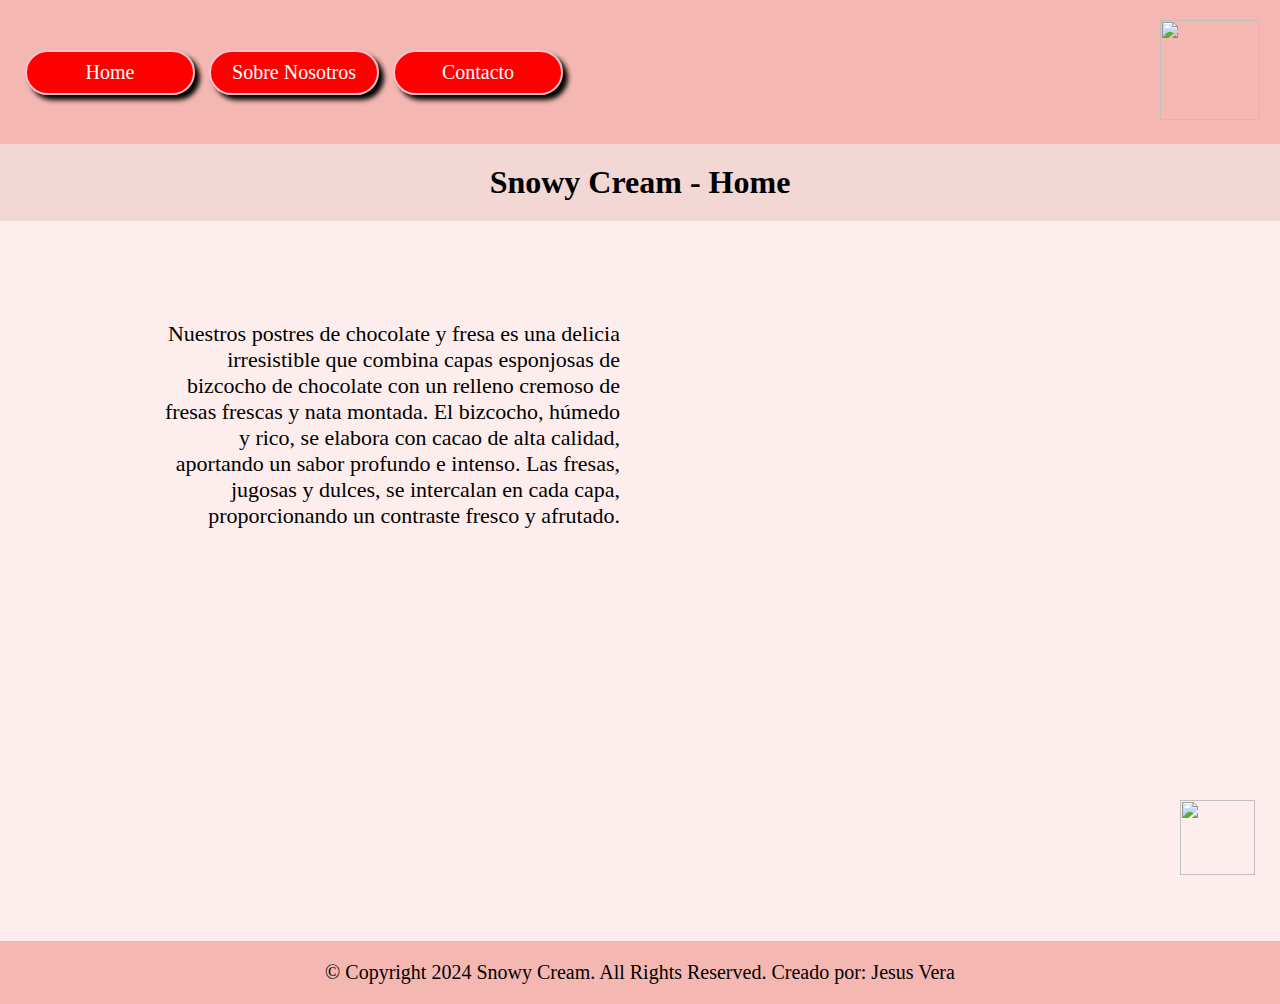
==== index.html @ 9a578f9d "1.2 index.html y style.css Listo" ====
<!DOCTYPE html>
<html lang="es">
    <head>
        <meta charset="UTF-8" />
        <meta name="viewport" content="width=device-width, initial-scale=1.0" />
        <title>Home</title>
        <link rel="stylesheet" href="./assets/styles/style.css" />
        <link rel="shortcut icon" href="./assets/img/icon.png" type="image/x-icon" />
    </head>
    <body>
        <!--------------------------------- Header --------------------------------->
        <header>
            <nav class="navbar">
                <div class="link-nav">
                    <a href="./index.html">Home</a>
                    <a href="./pages/aboutUs.html">Sobre Nosotros</a>
                    <a href="./pages/contact.html">Contacto</a>
                </div>
                
                <div class="logo-nav">
                    <img class="logo" src="./assets/img/logo.png" alt="" />
                </div>
            </nav>

            <div class="titulo">
                <h1>Snowy Cream - Home</h1>
            </div>
        </header>
        <!--------------------------------- Main --------------------------------->
        <main>
            <div class="banner">
                <img class="banner-img" src="./assets/img/icecream.jpg" alt="" />
            </div>
            <div class="cuerpo">
                <div class="dentro-cuerpo">
                    <p class="parrafo">
                        Nuestros postres de chocolate y fresa es una delicia irresistible que
                        combina capas esponjosas de bizcocho de chocolate con un relleno cremoso de
                        fresas frescas y nata montada. El bizcocho, húmedo y rico, se elabora con
                        cacao de alta calidad, aportando un sabor profundo e intenso. Las fresas,
                        jugosas y dulces, se intercalan en cada capa, proporcionando un contraste
                        fresco y afrutado.
                    </p>
                </div>
                <div class="dentro-cuerpo">
                    <img src="./assets/img/strawberry.jpg" alt="" class="img-parrafo" />
                </div>
            </div>
        </main>
        <!--------------------------------- Footer --------------------------------->
        <footer>
            <p>© Copyright 2024 Snowy Cream. All Rights Reserved. Creado por: Jesus Vera</p>
            <img
                class="whatsapp"
                src="./assets/img/ResourcesElevemosElEstilo/whatsappicon.png"
                alt=""
            />
        </footer>
    </body>
</html>
---- assets/styles/style.css ----
/*---------------------- General ----------------------*/
* {
    margin: 0px;
    padding: 0px;
    box-sizing: border-box;
}

/*---------------------- Header ----------------------*/
header {
    min-height: 15vh;
    background-color: #f5b7b1;
    display: flex;
    flex-direction: column;
    justify-content: space-evenly;
}

.navbar{
    display: flex;
    flex-direction: row;
    justify-content: space-between;
    align-items: center;
    padding: 20px;
}

.link-nav > a {
    text-decoration: none;
    color: white;
    background-color: red;
    cursor: pointer;
    font-size: 20px;
    margin: 5px;
    padding: 9px;
    border-radius: 25px;
    border: 2px solid pink;
    box-shadow: 5px 5px 5px 0px black;
    width: 170px;
    text-align: center;
    display: inline-block;
}

.logo{
    width: 100px;
    height: 100px;
}
.titulo{
    display: flex;
    flex-direction: row;
    justify-content: center;
    padding: 20px;
    background-color: #f2d7d5;
}

/*---------------------- Main ----------------------*/
main {
    min-height: 80vh;
    background-color: #fdedec;
    padding: 20px;
}

/*---------------- Banner ----------------*/
.banner {
    display: flex;
    flex-direction: row;
    justify-content: center;
}
.banner-img {
    width: 80%;
    object-fit: contain;
    padding: 20px;
}

/*---------------- Parrafo ----------------*/
.cuerpo {
    padding: 20px;
    display: flex;
    flex-direction: row;
    justify-content: center;
    align-items: center;
}
.dentro-cuerpo {
    width: 500px;
    padding: 20px;
}
.parrafo {
    font-size: 22px;
    text-align: right;
}
.img-parrafo {
    width: 350px;
}

/*---------------------- Footer ----------------------*/
footer {
    min-height: 5vh;
    background-color: #f5b7b1;
    display: flex;
    flex-direction: row;
    justify-content:center;
    align-items: center;
}
footer > p {
    padding: 20px;
    font-size: 20px;
}
.whatsapp{
    width: 75px;
    height: 75px;
    position: fixed;
    bottom: 25px;
    right: 25px;
}
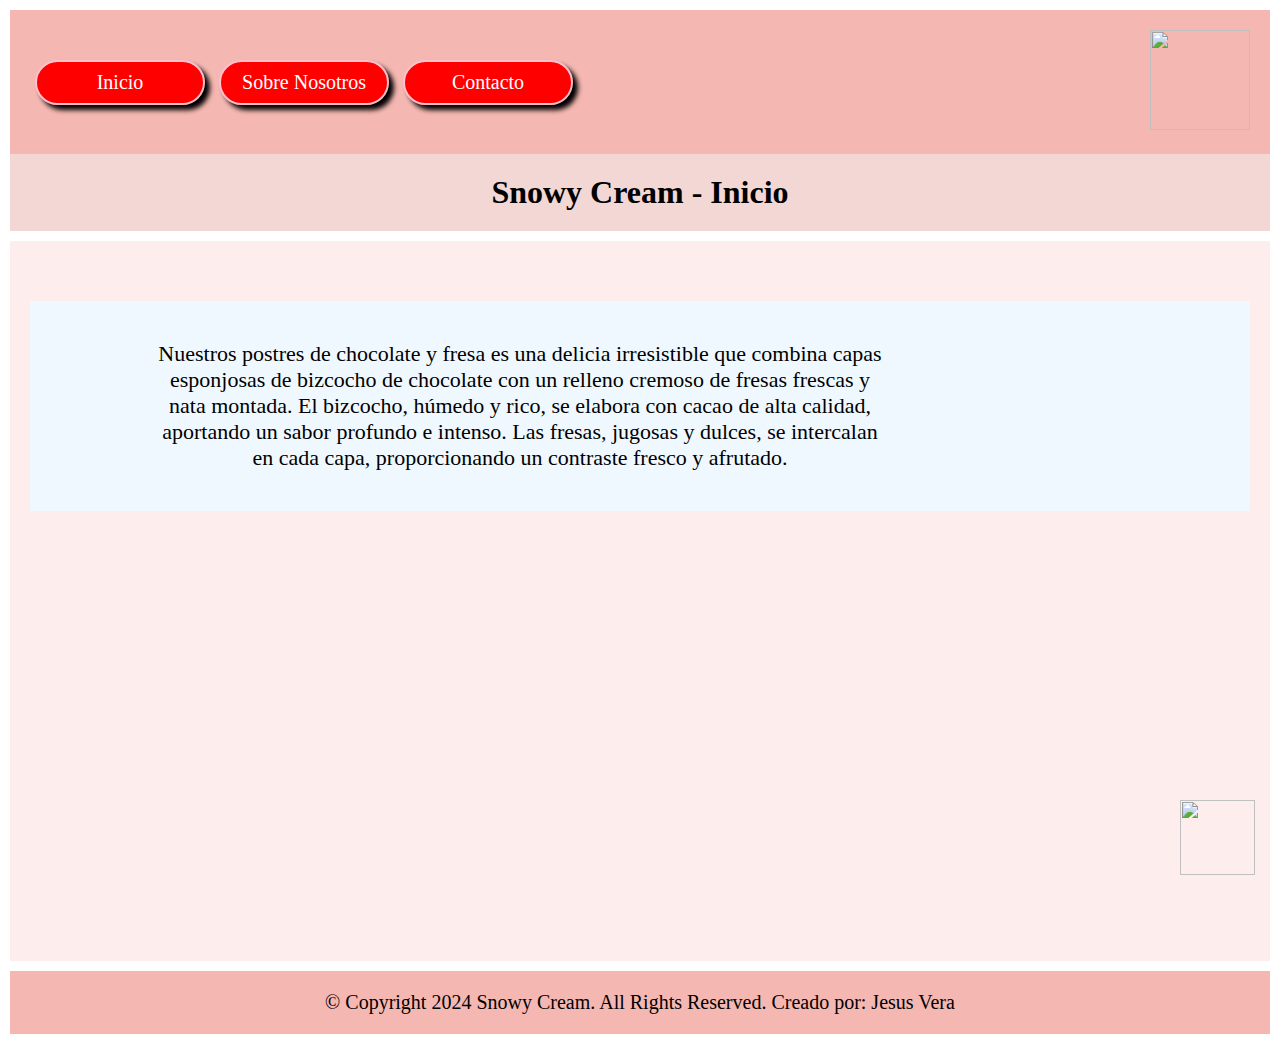
==== commit 936e59a1: "1.3 aboutUs.htmlt Listo" ====
--- a/index.html
+++ b/index.html
@@ -12,28 +12,28 @@
         <header>
             <nav class="navbar">
                 <div class="link-nav">
-                    <a href="./index.html">Home</a>
+                    <a href="./index.html">Inicio</a>
                     <a href="./pages/aboutUs.html">Sobre Nosotros</a>
                     <a href="./pages/contact.html">Contacto</a>
                 </div>
-                
+
                 <div class="logo-nav">
                     <img class="logo" src="./assets/img/logo.png" alt="" />
                 </div>
             </nav>
 
             <div class="titulo">
-                <h1>Snowy Cream - Home</h1>
+                <h1>Snowy Cream - Inicio</h1>
             </div>
         </header>
         <!--------------------------------- Main --------------------------------->
         <main>
-            <div class="banner">
+            <div class="banner-index">
                 <img class="banner-img" src="./assets/img/icecream.jpg" alt="" />
             </div>
-            <div class="cuerpo">
-                <div class="dentro-cuerpo">
-                    <p class="parrafo">
+            <div class="cuerpo-index">
+                <div class="dentro-cuerpo-index">
+                    <p class="parrafo-index">
                         Nuestros postres de chocolate y fresa es una delicia irresistible que
                         combina capas esponjosas de bizcocho de chocolate con un relleno cremoso de
                         fresas frescas y nata montada. El bizcocho, húmedo y rico, se elabora con
@@ -42,8 +42,8 @@
                         fresco y afrutado.
                     </p>
                 </div>
-                <div class="dentro-cuerpo">
-                    <img src="./assets/img/strawberry.jpg" alt="" class="img-parrafo" />
+                <div class="dentro-cuerpo-index">
+                    <img src="./assets/img/strawberry.jpg" alt="" class="img-parrafo-index" />
                 </div>
             </div>
         </main>
@@ -57,4 +57,4 @@
             />
         </footer>
     </body>
-</html>+</html>
--- a/assets/styles/style.css
+++ b/assets/styles/style.css
@@ -7,6 +7,7 @@
 
 /*---------------------- Header ----------------------*/
 header {
+    margin: 10px;
     min-height: 15vh;
     background-color: #f5b7b1;
     display: flex;
@@ -52,13 +53,15 @@
 
 /*---------------------- Main ----------------------*/
 main {
+    margin: 10px;
     min-height: 80vh;
     background-color: #fdedec;
     padding: 20px;
 }
 
+/*---------------------- Inicio Main index.html ----------------------*/
 /*---------------- Banner ----------------*/
-.banner {
+.banner-index {
     display: flex;
     flex-direction: row;
     justify-content: center;
@@ -68,29 +71,85 @@
     object-fit: contain;
     padding: 20px;
 }
+/*---------------- Parrafo ----------------*/
+.cuerpo-index {
+    padding: 20px 100px;
+    display: flex;
+    flex-direction: row;
+    justify-content: center;
+    align-items: center;
+    background-color:aliceblue;
+}
+.dentro-cuerpo-index {
+    padding: 20px;
+}
+.parrafo-index {
+    font-size: 22px;
+    text-align: center;
+}
+.img-parrafo-index {
+    width: 70%;
+    min-width: 200px;
+    object-fit: contain;
+    padding: 20px;
+}
+/*---------------------- Fin Main index.html ----------------------*/
 
-/*---------------- Parrafo ----------------*/
-.cuerpo {
+/*---------------------- Inicio Main aboutUs.html ----------------------*/
+.descripcion-sobre-nosotros{
     padding: 20px;
     display: flex;
     flex-direction: row;
     justify-content: center;
     align-items: center;
 }
-.dentro-cuerpo {
-    width: 500px;
+.cuerpo-completo-aboutUs{
+    padding: 20px 100px;
+    display: flex;
+    flex-direction: column;
+    justify-content: center;
+    align-items: center;
+    background-color:aliceblue;
+}
+
+.cuerpo-aboutUs{
+    
+    padding: 20px 100px;
+    display: flex;
+    flex-direction: row;
+    justify-content: center;
+    align-items: center;
+}
+
+hr{
+    width: 100%;
+}
+
+.parrafo-sobre-nosotros{
+    font-size: 22px;
+    text-align: center;
     padding: 20px;
 }
-.parrafo {
-    font-size: 22px;
-    text-align: right;
+
+.dentro-cuerpo-img-aboutUs{
+    display: flex;
+    flex-direction: row;
+    justify-content: center;
+    align-items: center;
 }
-.img-parrafo {
+
+.img-parrafo-aboutUs {
     width: 350px;
+    max-width: 100%;    
+    object-fit: contain;
+    padding: 20px;
 }
+
+/*---------------------- Inicio Main aboutUs.html ----------------------*/
 
 /*---------------------- Footer ----------------------*/
 footer {
+    margin: 10px;
     min-height: 5vh;
     background-color: #f5b7b1;
     display: flex;
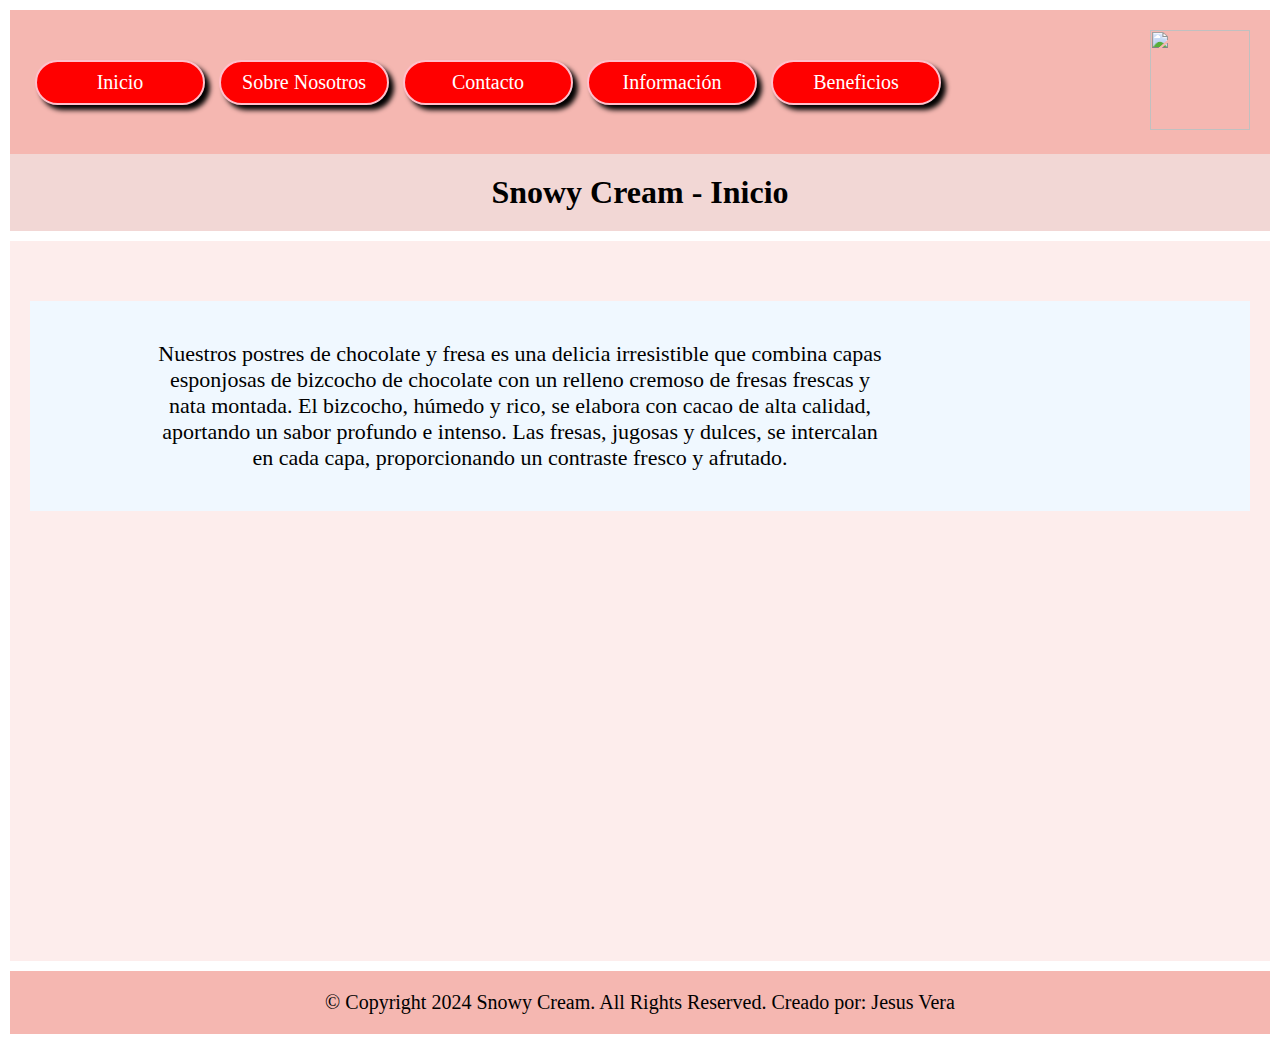
==== commit b51b4f13: "1.6 beneficiosTips.html Listo" ====
--- a/index.html
+++ b/index.html
@@ -15,6 +15,8 @@
                     <a href="./index.html">Inicio</a>
                     <a href="./pages/aboutUs.html">Sobre Nosotros</a>
                     <a href="./pages/contact.html">Contacto</a>
+                    <a href="./pages/information.html">Información</a>
+                    <a href="./pages/beneficiosTips.html">Beneficios</a>
                 </div>
 
                 <div class="logo-nav">
@@ -50,11 +52,6 @@
         <!--------------------------------- Footer --------------------------------->
         <footer>
             <p>© Copyright 2024 Snowy Cream. All Rights Reserved. Creado por: Jesus Vera</p>
-            <img
-                class="whatsapp"
-                src="./assets/img/ResourcesElevemosElEstilo/whatsappicon.png"
-                alt=""
-            />
         </footer>
     </body>
 </html>
--- a/assets/styles/style.css
+++ b/assets/styles/style.css
@@ -4,7 +4,6 @@
     padding: 0px;
     box-sizing: border-box;
 }
-
 /*---------------------- Header ----------------------*/
 header {
     margin: 10px;
@@ -14,15 +13,13 @@
     flex-direction: column;
     justify-content: space-evenly;
 }
-
-.navbar{
+.navbar {
     display: flex;
     flex-direction: row;
     justify-content: space-between;
     align-items: center;
     padding: 20px;
 }
-
 .link-nav > a {
     text-decoration: none;
     color: white;
@@ -38,19 +35,17 @@
     text-align: center;
     display: inline-block;
 }
-
-.logo{
+.logo {
     width: 100px;
     height: 100px;
 }
-.titulo{
+.titulo {
     display: flex;
     flex-direction: row;
     justify-content: center;
     padding: 20px;
     background-color: #f2d7d5;
 }
-
 /*---------------------- Main ----------------------*/
 main {
     margin: 10px;
@@ -60,7 +55,6 @@
 }
 
 /*---------------------- Inicio Main index.html ----------------------*/
-/*---------------- Banner ----------------*/
 .banner-index {
     display: flex;
     flex-direction: row;
@@ -71,14 +65,13 @@
     object-fit: contain;
     padding: 20px;
 }
-/*---------------- Parrafo ----------------*/
 .cuerpo-index {
     padding: 20px 100px;
     display: flex;
     flex-direction: row;
     justify-content: center;
     align-items: center;
-    background-color:aliceblue;
+    background-color: aliceblue;
 }
 .dentro-cuerpo-index {
     padding: 20px;
@@ -96,56 +89,156 @@
 /*---------------------- Fin Main index.html ----------------------*/
 
 /*---------------------- Inicio Main aboutUs.html ----------------------*/
-.descripcion-sobre-nosotros{
-    padding: 20px;
-    display: flex;
-    flex-direction: row;
-    justify-content: center;
-    align-items: center;
-}
-.cuerpo-completo-aboutUs{
-    padding: 20px 100px;
-    display: flex;
-    flex-direction: column;
-    justify-content: center;
-    align-items: center;
-    background-color:aliceblue;
-}
-
-.cuerpo-aboutUs{
-    
-    padding: 20px 100px;
-    display: flex;
-    flex-direction: row;
-    justify-content: center;
-    align-items: center;
-}
-
-hr{
+.descripcion-sobre-nosotros {
+    padding: 20px;
+    display: flex;
+    flex-direction: row;
+    justify-content: center;
+    align-items: center;
+}
+.cuerpo-completo-aboutUs {
+    padding: 20px 100px;
+    display: flex;
+    flex-direction: column;
+    justify-content: center;
+    align-items: center;
+    background-color: aliceblue;
+}
+.cuerpo-aboutUs {
+    padding: 20px 100px;
+    display: flex;
+    flex-direction: row;
+    justify-content: center;
+    align-items: center;
+}
+hr {
     width: 100%;
 }
-
-.parrafo-sobre-nosotros{
+.parrafo-sobre-nosotros {
     font-size: 22px;
     text-align: center;
     padding: 20px;
 }
-
-.dentro-cuerpo-img-aboutUs{
-    display: flex;
-    flex-direction: row;
-    justify-content: center;
-    align-items: center;
-}
-
+.dentro-cuerpo-img-aboutUs {
+    display: flex;
+    flex-direction: row;
+    justify-content: center;
+    align-items: center;
+}
 .img-parrafo-aboutUs {
     width: 350px;
-    max-width: 100%;    
+    max-width: 100%;
     object-fit: contain;
     padding: 20px;
 }
-
-/*---------------------- Inicio Main aboutUs.html ----------------------*/
+/*---------------------- Fin Main aboutUs.html ----------------------*/
+
+/*---------------------- Inicio Main contact.html ----------------------*/
+.banner-contact {
+    display: flex;
+    flex-direction: row;
+    justify-content: center;
+    align-items: center;
+}
+.descripcion-contact {
+    padding: 20px 100px;
+    display: flex;
+    flex-direction: row;
+    justify-content: center;
+    align-items: center;
+    text-align: center;
+}
+.datos-contact {
+    display: flex;
+    flex-direction: row;
+    justify-content: space-evenly;
+    align-items: center;
+}
+.datos-contact > h2 {
+    padding: 10px;
+    text-align: center;
+}
+/*---------------------- Fin Main contact.html ----------------------*/
+
+/*---------------------- Inicio Main information.html ----------------------*/
+.title-info {
+    font-size: 20px;
+    padding: 30px;
+    display: flex;
+    flex-direction: column;
+    justify-content: center;
+    align-items: center;
+}
+.table-info {
+    display: flex;
+    flex-direction: row;
+    justify-content: center;
+    align-items: center;
+}
+table {
+    border-spacing: 0px;
+    margin: 20px;
+}
+th,
+td {
+    width: 280px;
+    padding: 40px;
+    border: 1px solid black;
+    text-align: center;
+    font-size: 20px;
+}
+/*---------------------- Fin Main information.html ----------------------*/
+
+/*---------------------- Inicio Main beneficiosTips.html ----------------------*/
+.title-beneficiosTips {
+    font-size: 20px;
+    padding: 30px;
+    display: flex;
+    flex-direction: column;
+    justify-content: center;
+    align-items: center;
+}
+
+.div-completo-beneficiosTips {
+    display: flex;
+    flex-direction: column;
+    justify-content: center;
+    align-items: center;
+    padding: 10px 100px;
+}
+
+.list-beneficiosTips {
+    display: flex;
+    flex-direction: row;
+    justify-content: space-evenly;
+    align-items: center;
+    border: 1px solid black;
+    margin: 10px;
+    padding: 20px;
+}
+
+.div-beneficiosTips {
+    padding: 20px;
+}
+
+.img-beneficiosTips {
+    width: 200px;
+    height: 200px;
+    object-fit: cover;
+}
+
+ol > h3 {
+    max-width: 350px;
+    font-size: 25px;
+    padding: 10px;
+}
+
+ol > li {
+    max-width: 350px;
+    font-size: 20px;
+}
+
+/*---------------------- Fin Main beneficiosTips.html ----------------------*/
 
 /*---------------------- Footer ----------------------*/
 footer {
@@ -154,17 +247,10 @@
     background-color: #f5b7b1;
     display: flex;
     flex-direction: row;
-    justify-content:center;
+    justify-content: center;
     align-items: center;
 }
 footer > p {
     padding: 20px;
     font-size: 20px;
 }
-.whatsapp{
-    width: 75px;
-    height: 75px;
-    position: fixed;
-    bottom: 25px;
-    right: 25px;
-}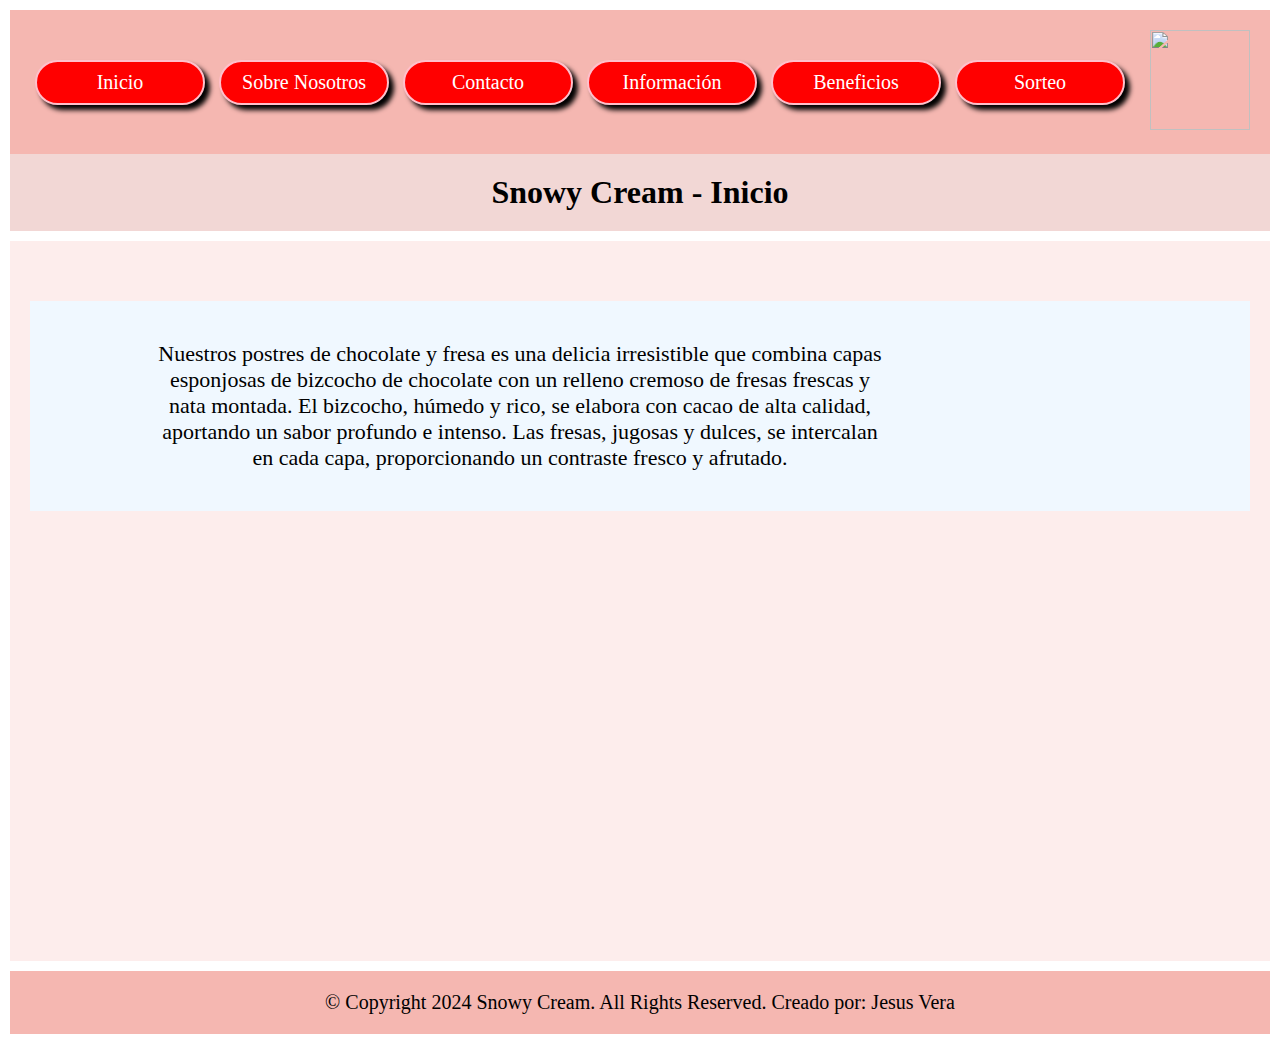
==== commit a0fc8dba: "1.7 raffle.html Listo" ====
--- a/index.html
+++ b/index.html
@@ -17,6 +17,7 @@
                     <a href="./pages/contact.html">Contacto</a>
                     <a href="./pages/information.html">Información</a>
                     <a href="./pages/beneficiosTips.html">Beneficios</a>
+                    <a href="./pages/raffle.html">Sorteo</a>
                 </div>
 
                 <div class="logo-nav">
--- a/assets/styles/style.css
+++ b/assets/styles/style.css
@@ -240,6 +240,56 @@
 
 /*---------------------- Fin Main beneficiosTips.html ----------------------*/
 
+/*---------------------- Inicio Main raffle.html ----------------------*/
+.div-form {
+    display: flex;
+    flex-direction: row;
+    justify-content: center;
+    align-items: center;
+    padding: 20px;
+}
+.maps {
+    padding: 20px;
+}
+.maps > p {
+    padding: 20px;
+    font-size: 18px;
+}
+.formulario {
+    padding: 40px;
+    width: 450px;
+}
+form {
+    padding: 20px;
+    border: 1px solid black;
+}
+.control {
+    display: flex;
+    flex-direction: column;
+    justify-content: flex-start;
+    align-items: normal;
+    padding: 20px;
+}
+.radio {
+    display: flex;
+    flex-direction: row;
+    justify-content: flex-start;
+    padding: 2px;
+}
+textarea {
+    height: 10em;
+    width: 325px;
+}
+.end{
+    display: flex;
+    flex-direction: row;
+    justify-content: space-evenly;
+}
+.submit{
+    padding: 4px;
+}
+/*---------------------- Fin Main raffle.html ----------------------*/
+
 /*---------------------- Footer ----------------------*/
 footer {
     margin: 10px;
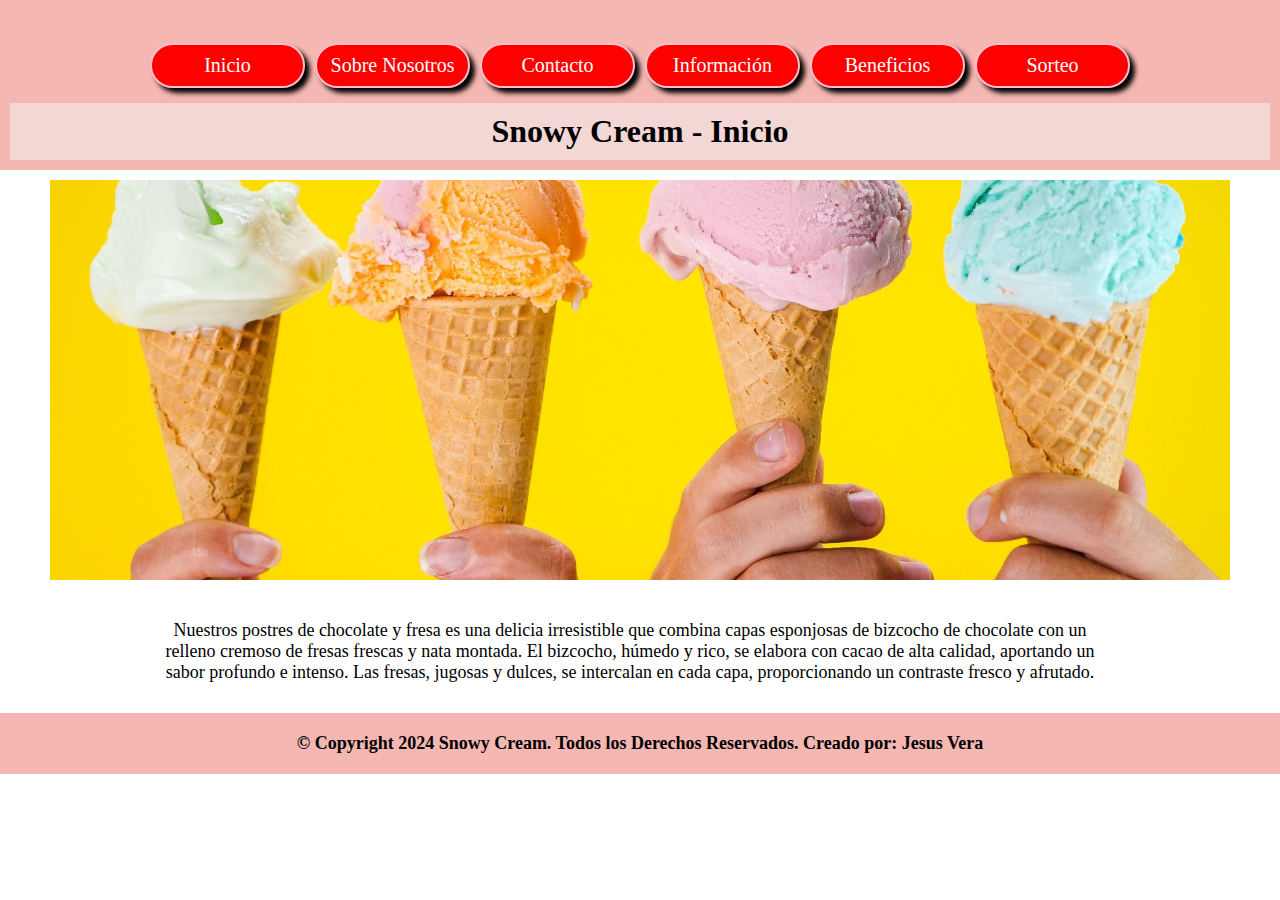
==== commit 83980044: "2.0 Correccion Header y Footer en todos los .html y Correccion del CSS de index.html" ====
--- a/index.html
+++ b/index.html
@@ -8,51 +8,63 @@
         <link rel="shortcut icon" href="./assets/img/icon.png" type="image/x-icon" />
     </head>
     <body>
-        <!--------------------------------- Header --------------------------------->
-        <header>
-            <nav class="navbar">
-                <div class="link-nav">
-                    <a href="./index.html">Inicio</a>
-                    <a href="./pages/aboutUs.html">Sobre Nosotros</a>
-                    <a href="./pages/contact.html">Contacto</a>
-                    <a href="./pages/information.html">Información</a>
-                    <a href="./pages/beneficiosTips.html">Beneficios</a>
-                    <a href="./pages/raffle.html">Sorteo</a>
+        <div class="layout">
+            <!--------------------------------- Header --------------------------------->
+            <header>
+                <nav class="header-navbar">
+                    <!------------------------- Menu --------------------------------->
+                    <div class="navbar-link">
+                        <a href="./index.html">Inicio</a>
+                        <a href="./pages/aboutUs.html">Sobre Nosotros</a>
+                        <a href="./pages/contact.html">Contacto</a>
+                        <a href="./pages/information.html">Información</a>
+                        <a href="./pages/beneficiosTips.html">Beneficios</a>
+                        <a href="./pages/raffle.html">Sorteo</a>
+                    </div>
+                    <!------------------------- Logo --------------------------------->
+                    <div class="navbar-logo">
+                        <img class="logo" src="./assets/img/logo.png" alt="" />
+                    </div>
+                </nav>
+                <!----------------------- Titulo de la Pagina ------------------------>
+                <div class="header-titulo">
+                    <h1>Snowy Cream - Inicio</h1>
                 </div>
-
-                <div class="logo-nav">
-                    <img class="logo" src="./assets/img/logo.png" alt="" />
+            </header>
+            <!--------------------------------- Main --------------------------------->
+            <main>
+                <!--------------------------- Banner --------------------------------->
+                <div class="main-banner-index">
+                    <img class="banner-index-img" src="./assets/img/icecream.jpg" alt="" />
                 </div>
-            </nav>
-
-            <div class="titulo">
-                <h1>Snowy Cream - Inicio</h1>
-            </div>
-        </header>
-        <!--------------------------------- Main --------------------------------->
-        <main>
-            <div class="banner-index">
-                <img class="banner-img" src="./assets/img/icecream.jpg" alt="" />
-            </div>
-            <div class="cuerpo-index">
-                <div class="dentro-cuerpo-index">
-                    <p class="parrafo-index">
-                        Nuestros postres de chocolate y fresa es una delicia irresistible que
-                        combina capas esponjosas de bizcocho de chocolate con un relleno cremoso de
-                        fresas frescas y nata montada. El bizcocho, húmedo y rico, se elabora con
-                        cacao de alta calidad, aportando un sabor profundo e intenso. Las fresas,
-                        jugosas y dulces, se intercalan en cada capa, proporcionando un contraste
-                        fresco y afrutado.
-                    </p>
-                </div>
-                <div class="dentro-cuerpo-index">
-                    <img src="./assets/img/strawberry.jpg" alt="" class="img-parrafo-index" />
-                </div>
-            </div>
-        </main>
-        <!--------------------------------- Footer --------------------------------->
-        <footer>
-            <p>© Copyright 2024 Snowy Cream. All Rights Reserved. Creado por: Jesus Vera</p>
-        </footer>
+                <!--------------------------- Contenido ------------------------------>
+                <section class="main-cuerpo-index">
+                        <div class="dentro-cuerpo-index">
+                            <p class="parrafo-index">
+                                Nuestros postres de chocolate y fresa es una delicia irresistible
+                                que combina capas esponjosas de bizcocho de chocolate con un relleno
+                                cremoso de fresas frescas y nata montada. El bizcocho, húmedo y
+                                rico, se elabora con cacao de alta calidad, aportando un sabor
+                                profundo e intenso. Las fresas, jugosas y dulces, se intercalan en
+                                cada capa, proporcionando un contraste fresco y afrutado.
+                            </p>
+                        </div>
+                        <div class="dentro-cuerpo-index">
+                            <img
+                                src="./assets/img/strawberry.jpg"
+                                alt=""
+                                class="img-parrafo-index"
+                            />
+                        </div>
+                </section>
+            </main>
+            <!--------------------------------- Footer --------------------------------->
+            <footer>
+                <h3 class="footer-titulo">
+                    © Copyright 2024 Snowy Cream. Todos los Derechos Reservados. Creado por: Jesus
+                    Vera
+                </h3>
+            </footer>
+        </div>
     </body>
 </html>
--- a/assets/styles/style.css
+++ b/assets/styles/style.css
@@ -4,23 +4,40 @@
     padding: 0px;
     box-sizing: border-box;
 }
+
+.layout {
+    display: flex;
+    flex-direction: column;
+    justify-content: space-evenly;
+    align-items: stretch;
+}
+
 /*---------------------- Header ----------------------*/
 header {
-    margin: 10px;
-    min-height: 15vh;
+    display: flex;
+    flex-direction: column;
+    justify-content: space-evenly;
+    align-items: stretch;
+    padding: 10px;
     background-color: #f5b7b1;
-    display: flex;
-    flex-direction: column;
-    justify-content: space-evenly;
-}
-.navbar {
-    display: flex;
-    flex-direction: row;
-    justify-content: space-between;
-    align-items: center;
-    padding: 20px;
-}
-.link-nav > a {
+}
+
+.header-navbar {
+    display: flex;
+    flex-direction: column-reverse;
+    justify-content: space-evenly;
+    align-items: center;
+    padding: 10px;
+}
+
+.navbar-link {
+    display: flex;
+    flex-direction: column;
+    justify-content: space-evenly;
+    align-items: center;
+}
+
+.navbar-link > a {
     text-decoration: none;
     color: white;
     background-color: red;
@@ -35,272 +52,177 @@
     text-align: center;
     display: inline-block;
 }
+
 .logo {
-    width: 100px;
-    height: 100px;
-}
-.titulo {
+    width: 150px;
+}
+
+.header-titulo {
+    display: flex;
+    flex-direction: column;
+    justify-content: center;
+    align-items: center;
+    background-color: #f2d7d5;
+    padding: 10px;
+}
+
+.header-titulo > h1 {
+    text-align: center;
+}
+
+/*---------------------- Inicio Main index.html ----------------------*/
+.main-banner-index {
+    display: flex;
+    flex-direction: column;
+    justify-content: center;
+    align-items: center;
+    padding: 5px;
+}
+
+.banner-index-img {
+    width: 100%;
+    object-fit: cover;
+}
+
+.main-cuerpo-index {
+    display: flex;
+    flex-direction: column-reverse;
+    justify-content: center;
+    align-items: center;
+    padding: 20px 10px;
+}
+
+.dentro-cuerpo-index {
+    padding: 10px;
+}
+
+.parrafo-index {
+    text-align: center;
+    font-size: 18px;
+}
+
+.img-parrafo-index {
+    width: 200px;
+}
+
+/*---------------------- Fin Main index.html ----------------------*/
+
+/*---------------------- Inicio Main aboutUs.html ----------------------*/
+
+/*---------------------- Fin Main aboutUs.html ----------------------*/
+
+/*---------------------- Inicio Main contact.html ----------------------*/
+
+/*---------------------- Fin Main contact.html ----------------------*/
+
+/*---------------------- Inicio Main information.html ----------------------*/
+
+/*---------------------- Fin Main information.html ----------------------*/
+
+/*---------------------- Inicio Main beneficiosTips.html ----------------------*/
+
+/*---------------------- Fin Main beneficiosTips.html ----------------------*/
+
+/*---------------------- Inicio Main raffle.html ----------------------*/
+
+/*---------------------- Fin Main raffle.html ----------------------*/
+
+/*---------------------- Footer ----------------------*/
+footer {
+    background-color: #f5b7b1;
     display: flex;
     flex-direction: row;
     justify-content: center;
-    padding: 20px;
-    background-color: #f2d7d5;
-}
-/*---------------------- Main ----------------------*/
-main {
-    margin: 10px;
-    min-height: 80vh;
-    background-color: #fdedec;
-    padding: 20px;
-}
-
-/*---------------------- Inicio Main index.html ----------------------*/
-.banner-index {
-    display: flex;
-    flex-direction: row;
-    justify-content: center;
-}
-.banner-img {
-    width: 80%;
-    object-fit: contain;
-    padding: 20px;
-}
-.cuerpo-index {
-    padding: 20px 100px;
-    display: flex;
-    flex-direction: row;
-    justify-content: center;
-    align-items: center;
-    background-color: aliceblue;
-}
-.dentro-cuerpo-index {
-    padding: 20px;
-}
-.parrafo-index {
-    font-size: 22px;
-    text-align: center;
-}
-.img-parrafo-index {
-    width: 70%;
-    min-width: 200px;
-    object-fit: contain;
-    padding: 20px;
-}
-/*---------------------- Fin Main index.html ----------------------*/
-
-/*---------------------- Inicio Main aboutUs.html ----------------------*/
-.descripcion-sobre-nosotros {
-    padding: 20px;
-    display: flex;
-    flex-direction: row;
-    justify-content: center;
-    align-items: center;
-}
-.cuerpo-completo-aboutUs {
-    padding: 20px 100px;
-    display: flex;
-    flex-direction: column;
-    justify-content: center;
-    align-items: center;
-    background-color: aliceblue;
-}
-.cuerpo-aboutUs {
-    padding: 20px 100px;
-    display: flex;
-    flex-direction: row;
-    justify-content: center;
-    align-items: center;
-}
-hr {
-    width: 100%;
-}
-.parrafo-sobre-nosotros {
-    font-size: 22px;
-    text-align: center;
-    padding: 20px;
-}
-.dentro-cuerpo-img-aboutUs {
-    display: flex;
-    flex-direction: row;
-    justify-content: center;
-    align-items: center;
-}
-.img-parrafo-aboutUs {
-    width: 350px;
-    max-width: 100%;
-    object-fit: contain;
-    padding: 20px;
-}
-/*---------------------- Fin Main aboutUs.html ----------------------*/
-
-/*---------------------- Inicio Main contact.html ----------------------*/
-.banner-contact {
-    display: flex;
-    flex-direction: row;
-    justify-content: center;
-    align-items: center;
-}
-.descripcion-contact {
-    padding: 20px 100px;
-    display: flex;
-    flex-direction: row;
-    justify-content: center;
-    align-items: center;
-    text-align: center;
-}
-.datos-contact {
-    display: flex;
-    flex-direction: row;
-    justify-content: space-evenly;
-    align-items: center;
-}
-.datos-contact > h2 {
-    padding: 10px;
-    text-align: center;
-}
-/*---------------------- Fin Main contact.html ----------------------*/
-
-/*---------------------- Inicio Main information.html ----------------------*/
-.title-info {
-    font-size: 20px;
-    padding: 30px;
-    display: flex;
-    flex-direction: column;
-    justify-content: center;
-    align-items: center;
-}
-.table-info {
-    display: flex;
-    flex-direction: row;
-    justify-content: center;
-    align-items: center;
-}
-table {
-    border-spacing: 0px;
-    margin: 20px;
-}
-th,
-td {
-    width: 280px;
-    padding: 40px;
-    border: 1px solid black;
-    text-align: center;
-    font-size: 20px;
-}
-/*---------------------- Fin Main information.html ----------------------*/
-
-/*---------------------- Inicio Main beneficiosTips.html ----------------------*/
-.title-beneficiosTips {
-    font-size: 20px;
-    padding: 30px;
-    display: flex;
-    flex-direction: column;
-    justify-content: center;
-    align-items: center;
-}
-
-.div-completo-beneficiosTips {
-    display: flex;
-    flex-direction: column;
-    justify-content: center;
-    align-items: center;
-    padding: 10px 100px;
-}
-
-.list-beneficiosTips {
-    display: flex;
-    flex-direction: row;
-    justify-content: space-evenly;
-    align-items: center;
-    border: 1px solid black;
-    margin: 10px;
-    padding: 20px;
-}
-
-.div-beneficiosTips {
-    padding: 20px;
-}
-
-.img-beneficiosTips {
-    width: 200px;
-    height: 200px;
-    object-fit: cover;
-}
-
-ol > h3 {
-    max-width: 350px;
-    font-size: 25px;
-    padding: 10px;
-}
-
-ol > li {
-    max-width: 350px;
-    font-size: 20px;
-}
-
-/*---------------------- Fin Main beneficiosTips.html ----------------------*/
-
-/*---------------------- Inicio Main raffle.html ----------------------*/
-.div-form {
-    display: flex;
-    flex-direction: row;
-    justify-content: center;
-    align-items: center;
-    padding: 20px;
-}
-.maps {
-    padding: 20px;
-}
-.maps > p {
+    align-items: center;
+}
+.footer-titulo {
     padding: 20px;
     font-size: 18px;
-}
-.formulario {
-    padding: 40px;
-    width: 450px;
-}
-form {
-    padding: 20px;
-    border: 1px solid black;
-}
-.control {
-    display: flex;
-    flex-direction: column;
-    justify-content: flex-start;
-    align-items: normal;
-    padding: 20px;
-}
-.radio {
-    display: flex;
-    flex-direction: row;
-    justify-content: flex-start;
-    padding: 2px;
-}
-textarea {
-    height: 10em;
-    width: 325px;
-}
-.end{
-    display: flex;
-    flex-direction: row;
-    justify-content: space-evenly;
-}
-.submit{
-    padding: 4px;
-}
-/*---------------------- Fin Main raffle.html ----------------------*/
-
-/*---------------------- Footer ----------------------*/
-footer {
-    margin: 10px;
-    min-height: 5vh;
-    background-color: #f5b7b1;
-    display: flex;
-    flex-direction: row;
-    justify-content: center;
-    align-items: center;
-}
-footer > p {
-    padding: 20px;
-    font-size: 20px;
-}
+    text-align: center;
+}
+
+/*-----------------------------------------------------------------------------------------------------------*/
+/*---------------------------------------------- Media Queries ----------------------------------------------*/
+/*-----------------------------------------------------------------------------------------------------------*/
+
+@media screen and (min-width: 768px) {
+    /*---------------------- Inicio Main index.html ----------------------*/
+
+    .main-cuerpo-index {
+        padding: 20px 75px;
+    }
+
+    /*---------------------- Fin Main index.html ----------------------*/
+
+    /*---------------------- Inicio Main aboutUs.html ----------------------*/
+}
+
+@media screen and (min-width: 1024px) {
+    /*---------------------- Header ----------------------*/
+
+    .header-navbar {
+        flex-direction: column-reverse;
+        justify-content: space-between;
+    }
+
+    .navbar-link {
+        flex-direction: row;
+    }
+
+    .navbar-link > a {
+        width: 155px;
+    }
+
+    /*---------------------- Inicio Main index.html ----------------------*/
+
+    .main-banner-index {
+        padding: 10px 50px;
+    }
+
+    .main-cuerpo-index {
+        padding: 20px 150px;
+        flex-direction: row;
+    }
+
+    .banner-index-img {
+        width: 100%;
+        height: 400px;
+        object-fit: cover;
+        object-position: 10% 30%;
+    }
+
+    /*---------------------- Fin Main index.html ----------------------*/
+
+    /*---------------------- Inicio Main aboutUs.html ----------------------*/
+}
+
+@media screen and (min-width: 1440px) {
+    /*---------------------- Header ----------------------*/
+
+    .header-navbar {
+        flex-direction: row;
+        justify-content: space-between;
+    }
+
+    .navbar-link {
+        flex-direction: row;
+    }
+
+    .logo {
+        width: 100px;
+    }
+
+    /*---------------------- Inicio Main index.html ----------------------*/
+
+    .main-banner-index {
+        padding: 10px 100px;
+    }
+
+    .main-cuerpo-index {
+        padding: 20px 300px;
+    }
+
+    /*---------------------- Fin Main index.html ----------------------*/
+
+    /*---------------------- Inicio Main aboutUs.html ----------------------*/
+}
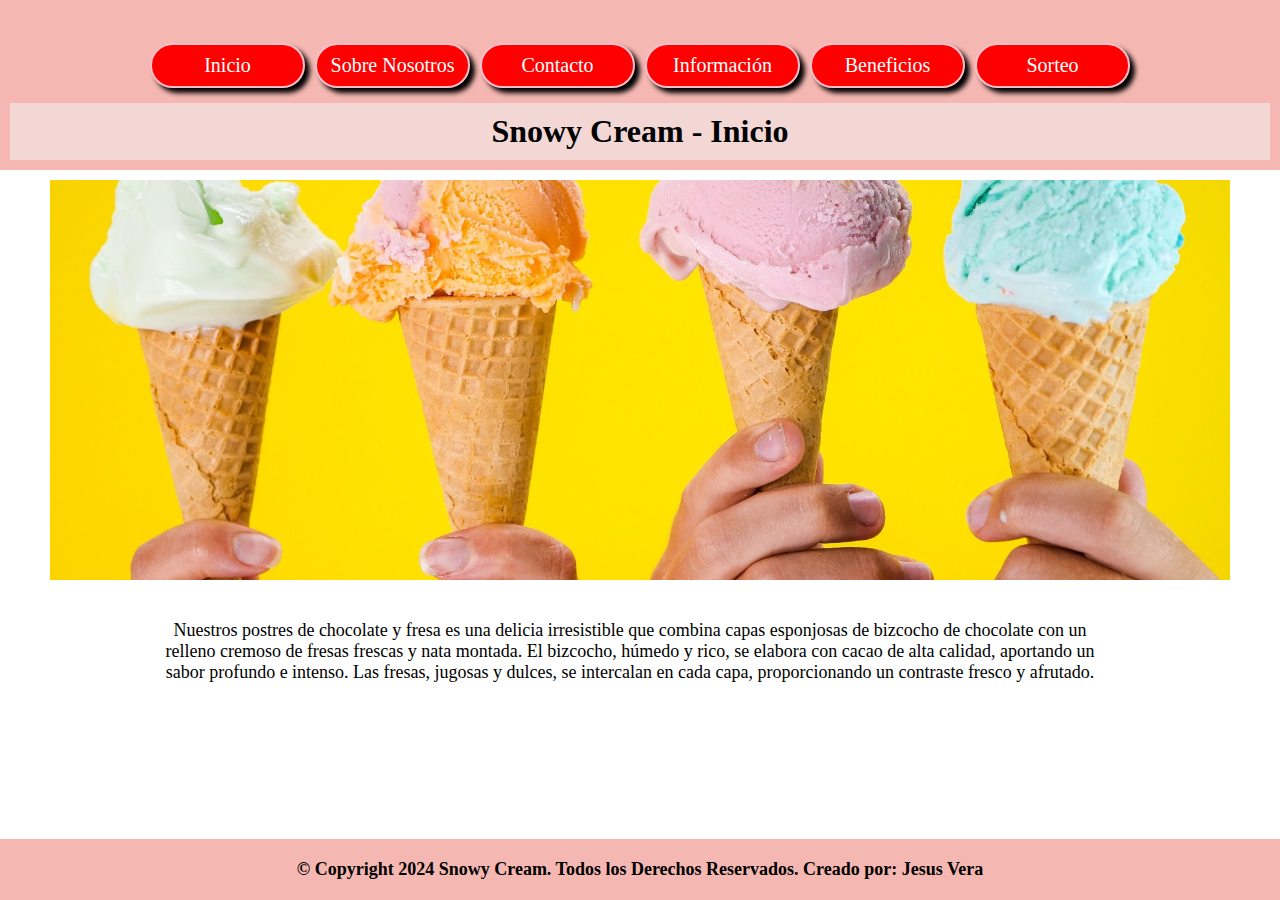
==== commit c642a879: "2.5 Correccion del CSS de raffle.html y dar una ultima pulida y revisada" ====
--- a/index.html
+++ b/index.html
@@ -39,23 +39,19 @@
                 </div>
                 <!--------------------------- Contenido ------------------------------>
                 <section class="main-cuerpo-index">
-                        <div class="dentro-cuerpo-index">
-                            <p class="parrafo-index">
-                                Nuestros postres de chocolate y fresa es una delicia irresistible
-                                que combina capas esponjosas de bizcocho de chocolate con un relleno
-                                cremoso de fresas frescas y nata montada. El bizcocho, húmedo y
-                                rico, se elabora con cacao de alta calidad, aportando un sabor
-                                profundo e intenso. Las fresas, jugosas y dulces, se intercalan en
-                                cada capa, proporcionando un contraste fresco y afrutado.
-                            </p>
-                        </div>
-                        <div class="dentro-cuerpo-index">
-                            <img
-                                src="./assets/img/strawberry.jpg"
-                                alt=""
-                                class="img-parrafo-index"
-                            />
-                        </div>
+                    <div class="dentro-cuerpo-index">
+                        <p class="parrafo-index">
+                            Nuestros postres de chocolate y fresa es una delicia irresistible que
+                            combina capas esponjosas de bizcocho de chocolate con un relleno cremoso
+                            de fresas frescas y nata montada. El bizcocho, húmedo y rico, se elabora
+                            con cacao de alta calidad, aportando un sabor profundo e intenso. Las
+                            fresas, jugosas y dulces, se intercalan en cada capa, proporcionando un
+                            contraste fresco y afrutado.
+                        </p>
+                    </div>
+                    <div class="dentro-cuerpo-index">
+                        <img src="./assets/img/strawberry.jpg" alt="" class="img-parrafo-index" />
+                    </div>
                 </section>
             </main>
             <!--------------------------------- Footer --------------------------------->
--- a/assets/styles/style.css
+++ b/assets/styles/style.css
@@ -4,14 +4,13 @@
     padding: 0px;
     box-sizing: border-box;
 }
-
 .layout {
     display: flex;
     flex-direction: column;
     justify-content: space-evenly;
     align-items: stretch;
-}
-
+    min-height: 100vh;
+}
 /*---------------------- Header ----------------------*/
 header {
     display: flex;
@@ -20,8 +19,8 @@
     align-items: stretch;
     padding: 10px;
     background-color: #f5b7b1;
-}
-
+    min-height: 15vh;
+}
 .header-navbar {
     display: flex;
     flex-direction: column-reverse;
@@ -29,14 +28,12 @@
     align-items: center;
     padding: 10px;
 }
-
 .navbar-link {
     display: flex;
     flex-direction: column;
     justify-content: space-evenly;
     align-items: center;
 }
-
 .navbar-link > a {
     text-decoration: none;
     color: white;
@@ -52,11 +49,9 @@
     text-align: center;
     display: inline-block;
 }
-
 .logo {
     width: 150px;
 }
-
 .header-titulo {
     display: flex;
     flex-direction: column;
@@ -65,11 +60,13 @@
     background-color: #f2d7d5;
     padding: 10px;
 }
-
 .header-titulo > h1 {
     text-align: center;
 }
-
+/*------------------------------ Main -------------------------------*/
+main {
+    flex-grow: 1;
+}
 /*---------------------- Inicio Main index.html ----------------------*/
 .main-banner-index {
     display: flex;
@@ -78,12 +75,10 @@
     align-items: center;
     padding: 5px;
 }
-
 .banner-index-img {
     width: 100%;
     object-fit: cover;
 }
-
 .main-cuerpo-index {
     display: flex;
     flex-direction: column-reverse;
@@ -91,49 +86,187 @@
     align-items: center;
     padding: 20px 10px;
 }
-
 .dentro-cuerpo-index {
     padding: 10px;
 }
-
 .parrafo-index {
     text-align: center;
     font-size: 18px;
 }
-
 .img-parrafo-index {
     width: 200px;
 }
+/*---------------------- Fin Main index.html ---------------------------*/
+/*---------------------- Inicio Main aboutUs.html ----------------------*/
+.main-titulo {
+    display: flex;
+    flex-direction: column;
+    justify-content: center;
+    align-items: center;
+    padding: 20px 10px;
+    text-align: center;
+}
+.main-section-aboutUs {
+    display: flex;
+    flex-direction: column;
+    justify-content: center;
+    align-items: center;
+    padding: 20px 10px;
+}
+.section-aboutUs {
+    display: flex;
+    flex-direction: column;
+    justify-content: center;
+    align-items: center;
+    padding: 20px 10px;
+}
+.section-aboutUs-img > img {
+    width: 200px;
+    object-fit: cover;
+    padding: 10px;
+}
+.section-aboutUs-parrafo {
+    display: flex;
+    flex-direction: column;
+    justify-content: center;
+    align-items: center;
+    text-align: center;
+}
+/*---------------------- Fin Main aboutUs.html -------------------------*/
+/*---------------------- Inicio Main contact.html ----------------------*/
+.main-section-contact {
+    display: flex;
+    flex-direction: column;
+    justify-content: center;
+    align-items: center;
+    padding: 20px 10px;
+}
+.main-banner-contact > img {
+    width: 80vw;
+    object-fit: cover;
+}
+.main-descripcion-contact {
+    display: flex;
+    flex-direction: column;
+    justify-content: center;
+    align-items: center;
+    padding: 20px 10px;
+    text-align: center;
+}
+.main-descripcion-contact > p {
+    font-size: 20px;
+}
+.main-datos-div {
+    display: flex;
+    flex-direction: column;
+    justify-content: center;
+    align-items: center;
+}
+.main-datos-contact {
+    padding: 20px 10px;
+    text-align: center;
+}
+/*---------------------- Fin Main contact.html -----------------------------*/
+/*---------------------- Inicio Main information.html ----------------------*/
+.main-table-info {
+    display: flex;
+    flex-direction: column;
+    justify-content: center;
+    align-items: center;
+    padding: 20px 10px;
+    text-align: center;
+}
+.main-table-info > table {
+    font-size: 20px;
+    padding: 10px;
+    border-spacing: 0;
+    border-collapse: collapse;
+}
 
-/*---------------------- Fin Main index.html ----------------------*/
-
-/*---------------------- Inicio Main aboutUs.html ----------------------*/
-
-/*---------------------- Fin Main aboutUs.html ----------------------*/
-
-/*---------------------- Inicio Main contact.html ----------------------*/
-
-/*---------------------- Fin Main contact.html ----------------------*/
-
-/*---------------------- Inicio Main information.html ----------------------*/
-
-/*---------------------- Fin Main information.html ----------------------*/
-
+th,
+td {
+    border: 1px solid black;
+    padding: 10px;
+}
+/*---------------------- Fin Main information.html ----------------------------*/
 /*---------------------- Inicio Main beneficiosTips.html ----------------------*/
-
+.main-div-beneficiosTips {
+    display: flex;
+    flex-direction: column;
+    justify-content: center;
+    align-items: center;
+    padding: 20px 10px;
+    text-align: center;
+}
+.list-beneficiosTips {
+    display: flex;
+    flex-direction: column;
+    justify-content: center;
+    align-items: center;
+    padding: 20px 10px;
+    text-align: center;
+    border: 1px solid black;
+    width: 90%;
+    margin: 10px;
+}
+.div-list-img > img {
+    width: 200px;
+    height: 200px;
+    object-fit: cover;
+}
+.div-list-lista > ol > li {
+    text-align: start;
+}
 /*---------------------- Fin Main beneficiosTips.html ----------------------*/
-
-/*---------------------- Inicio Main raffle.html ----------------------*/
-
+/*---------------------- Inicio Main raffle.html ---------------------------*/
+.main-div {
+    display: flex;
+    flex-direction: column-reverse;
+    justify-content: center;
+    align-items: center;
+    padding: 20px 10px;
+}
+.mapa {
+    display: flex;
+    flex-direction: column;
+    justify-content: center;
+    align-items: center;
+    padding: 20px 10px;
+}
+.mapa > p {
+    font-size: 20px;
+    padding: 20px;
+}
+.mapa-google-map {
+    width: 90vw;
+}
+.formulario {
+    display: flex;
+    flex-direction: column;
+    justify-content: center;
+    align-items: center;
+}
+.formulario > form > fieldset > div {
+    padding: 5px;
+}
+.radio {
+    padding: 10px;
+}
+fieldset {
+    padding: 20px;
+}
+legend {
+    padding: 5px;
+}
 /*---------------------- Fin Main raffle.html ----------------------*/
-
-/*---------------------- Footer ----------------------*/
+/*---------------------- Footer ------------------------------------*/
 footer {
     background-color: #f5b7b1;
     display: flex;
     flex-direction: row;
     justify-content: center;
     align-items: center;
+    min-height: 5vh;
 }
 .footer-titulo {
     padding: 20px;
@@ -146,83 +279,141 @@
 /*-----------------------------------------------------------------------------------------------------------*/
 
 @media screen and (min-width: 768px) {
-    /*---------------------- Inicio Main index.html ----------------------*/
-
+    /*---------------------- Inicio Main index.html ------------------------*/
     .main-cuerpo-index {
         padding: 20px 75px;
     }
-
-    /*---------------------- Fin Main index.html ----------------------*/
-
+    /*---------------------- Fin Main index.html ---------------------------*/
     /*---------------------- Inicio Main aboutUs.html ----------------------*/
+    .section-aboutUs-parrafo {
+        padding: 10px 100px;
+    }
+    /*---------------------- Fin Main aboutUs.html -------------------------*/
+    /*---------------------- Inicio Main contact.html ----------------------*/
+    /*---------------------- Fin Main contact.html -------------------------*/
+    /*---------------------- Inicio Main information.html ------------------*/
+    .main-table-info > table {
+        font-size: 24px;
+    }
+    /*---------------------- Fin Main information.html ----------------------*/
+    /*---------------------- Inicio Main beneficiosTips.html ----------------*/
+    .list-beneficiosTips {
+        width: 70%;
+    }
+    /*---------------------- Fin Main beneficiosTips.html -------------------*/
+    /*---------------------- Inicio Main raffle.html ------------------------*/
+    /*---------------------- Fin Main raffle.html ---------------------------*/
 }
 
 @media screen and (min-width: 1024px) {
     /*---------------------- Header ----------------------*/
-
     .header-navbar {
         flex-direction: column-reverse;
         justify-content: space-between;
     }
-
     .navbar-link {
         flex-direction: row;
     }
-
     .navbar-link > a {
         width: 155px;
     }
-
-    /*---------------------- Inicio Main index.html ----------------------*/
-
+    /*---------------------- Inicio Main index.html ------------------------*/
     .main-banner-index {
         padding: 10px 50px;
     }
-
     .main-cuerpo-index {
         padding: 20px 150px;
         flex-direction: row;
     }
-
     .banner-index-img {
         width: 100%;
         height: 400px;
         object-fit: cover;
         object-position: 10% 30%;
     }
-
-    /*---------------------- Fin Main index.html ----------------------*/
-
+    /*---------------------- Fin Main index.html ---------------------------*/
     /*---------------------- Inicio Main aboutUs.html ----------------------*/
+    .section-aboutUs {
+        flex-direction: row;
+        padding: 0px 100px;
+    }
+    .section-aboutUs-parrafo {
+        padding: 0px 20px;
+    }
+    /*---------------------- Fin Main aboutUs.html -------------------------*/
+    /*---------------------- Inicio Main contact.html ----------------------*/
+    .main-descripcion-contact {
+        padding: 20px 50px;
+    }
+    .main-datos-div {
+        flex-direction: row;
+        justify-content: space-between;
+        width: 80%;
+    }
+    /*---------------------- Fin Main contact.html --------------------------*/
+    /*---------------------- Inicio Main information.html -------------------*/
+    .main-table-info > table {
+        font-size: 26px;
+    }
+    /*---------------------- Fin Main information.html ----------------------*/
+    /*---------------------- Inicio Main beneficiosTips.html ----------------*/
+    .list-beneficiosTips {
+        flex-direction: row;
+        justify-content: space-evenly;
+    }
+    /*---------------------- Fin Main beneficiosTips.html -------------------*/
+    /*---------------------- Inicio Main raffle.html ------------------------*/
+    .main-div {
+        flex-direction: row;
+    }
+    .mapa-google-map {
+        max-width: 500px;
+        padding: 20px;
+    }
+    /*---------------------- Fin Main raffle.html ---------------------------*/
 }
 
 @media screen and (min-width: 1440px) {
     /*---------------------- Header ----------------------*/
-
     .header-navbar {
         flex-direction: row;
         justify-content: space-between;
     }
-
     .navbar-link {
         flex-direction: row;
     }
-
     .logo {
         width: 100px;
     }
-
-    /*---------------------- Inicio Main index.html ----------------------*/
-
+    /*---------------------- Inicio Main index.html -----------------------*/
     .main-banner-index {
         padding: 10px 100px;
     }
-
     .main-cuerpo-index {
         padding: 20px 300px;
     }
-
-    /*---------------------- Fin Main index.html ----------------------*/
-
+    /*---------------------- Fin Main index.html ---------------------------*/
     /*---------------------- Inicio Main aboutUs.html ----------------------*/
-}
+    .section-aboutUs {
+        padding: 0px 300px;
+    }
+    /*---------------------- Fin Main aboutUs.html -------------------------*/
+    /*---------------------- Inicio Main contact.html ----------------------*/
+    /*---------------------- Fin Main contact.html -------------------------*/
+    /*---------------------- Inicio Main information.html ------------------*/
+    /*---------------------- Fin Main information.html ---------------------*/
+    /*---------------------- Inicio Main beneficiosTips.html ---------------*/
+    .list-beneficiosTips {
+        width: 50%;
+    }
+    /*---------------------- Fin Main beneficiosTips.html ------------------*/
+    /*---------------------- Inicio Main raffle.html -----------------------*/
+    .main-div {
+        flex-direction: row;
+    }
+    .mapa-google-map {
+        max-width: 700px;
+        padding: 20px;
+    }
+    /*---------------------- Fin Main raffle.html ---------------------------*/
+}
